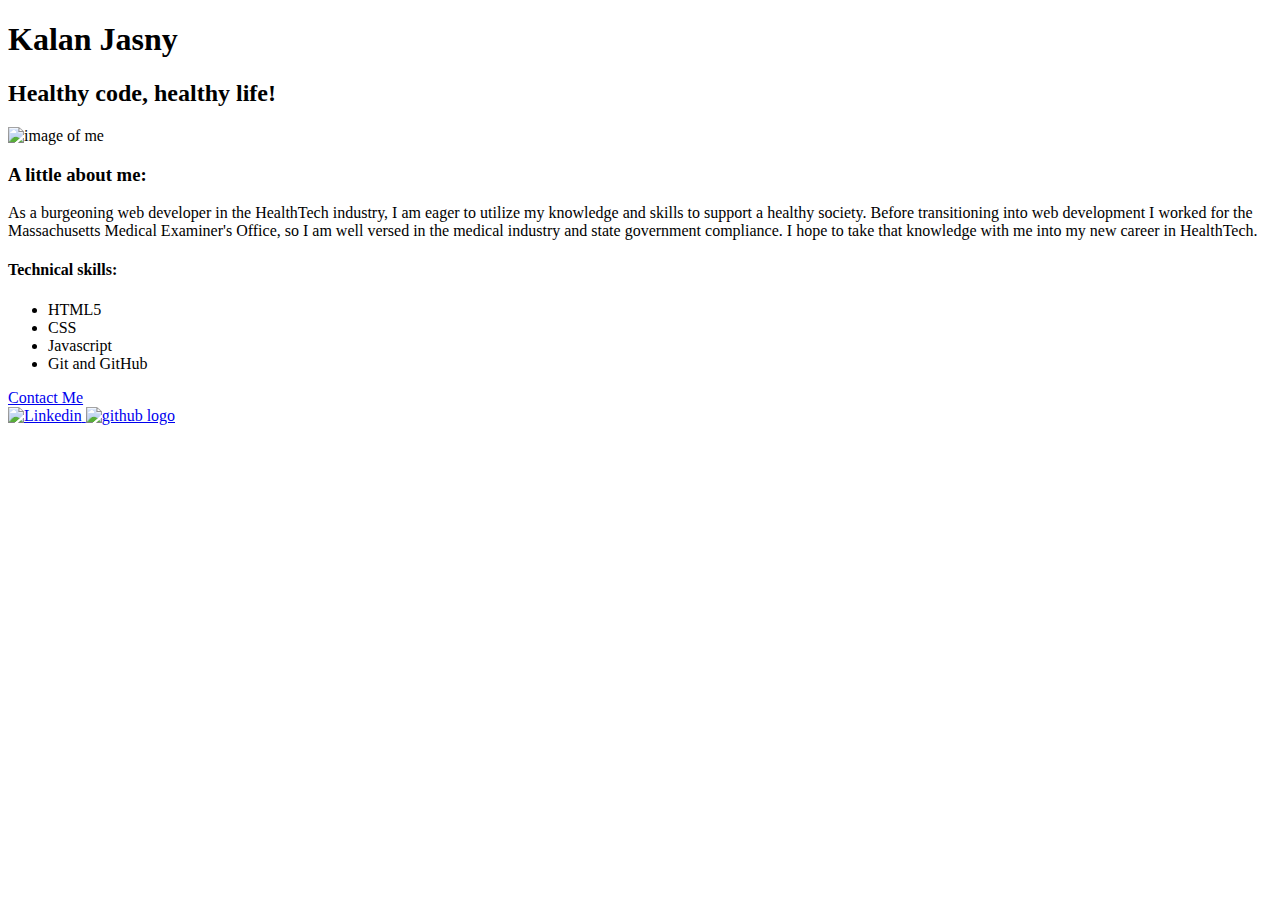
==== index.html @ f106964a "First version of skelton profile site" ====
<!DOCTYPE html>
<html lang="en">
<head>
    <meta charset="UTF-8">
    <meta http-equiv="X-UA-Compatible" content="IE=edge">
    <meta name="viewport" content="width=device-width, initial-scale=1.0">
    <meta name="author" content="Kalan Jasny">
    <title>Kalan Jasny's Portfolio</title>
</head>
<body>
    <div name="header">
        <h1>Kalan Jasny</h1>
        <h2>Healthy code, healthy life!</h2>
    </div>  
    <div name="photo">
        <img src="https://media.licdn.com/dms/image/D5603AQG4tP7fiamCSA/profile-displayphoto-shrink_800_800/0/1679590102534?e=1684972800&v=beta&t=XqhMSd967Dx0nIZ4tRPP-H1qS1BaFBmaMrl5w8p3ndo" 
        alt="image of me" h
        eight="300px" 
        width="300px">
    </div>
    <div name="bio">
        <h3>A little about me:</h3>
        <p>As a burgeoning web developer in the HealthTech industry, 
            I am eager to utilize my knowledge and skills to support a healthy society. Before transitioning into web development
            I worked for the Massachusetts Medical Examiner's Office, so I am well versed in the medical industry 
            and state government compliance. I hope to take that knowledge with me into my new career in HealthTech. 
        </p>
    </div>
    <div name="skills">
        <h4>Technical skills:</h4>
        <ul>
            <li>HTML5</li>
            <li>CSS</li>
            <li>Javascript</li>
            <li>Git and GitHub</li>
        </ul>
    </div>
    <div name="contact">
        <a href="pages/contact.html">Contact Me</a>
    </div>
    <div name="profiles">
        <a href="https://linkedin.com/in/kjasny93">
            <img src="https://play-lh.googleusercontent.com/kMofEFLjobZy_bCuaiDogzBcUT-dz3BBbOrIEjJ-hqOabjK8ieuevGe6wlTD15QzOqw" 
            alt="Linkedin" 
            height="64px" 
            width="64px">
        </a>
        <a href="https://github.com/kjasny"> <img src="https://allvectorlogo.com/img/2021/12/github-logo-vector-xs.png" 
            alt="github logo" height="64px" width="120px">
        </a>
    </div>
</body>
</html>
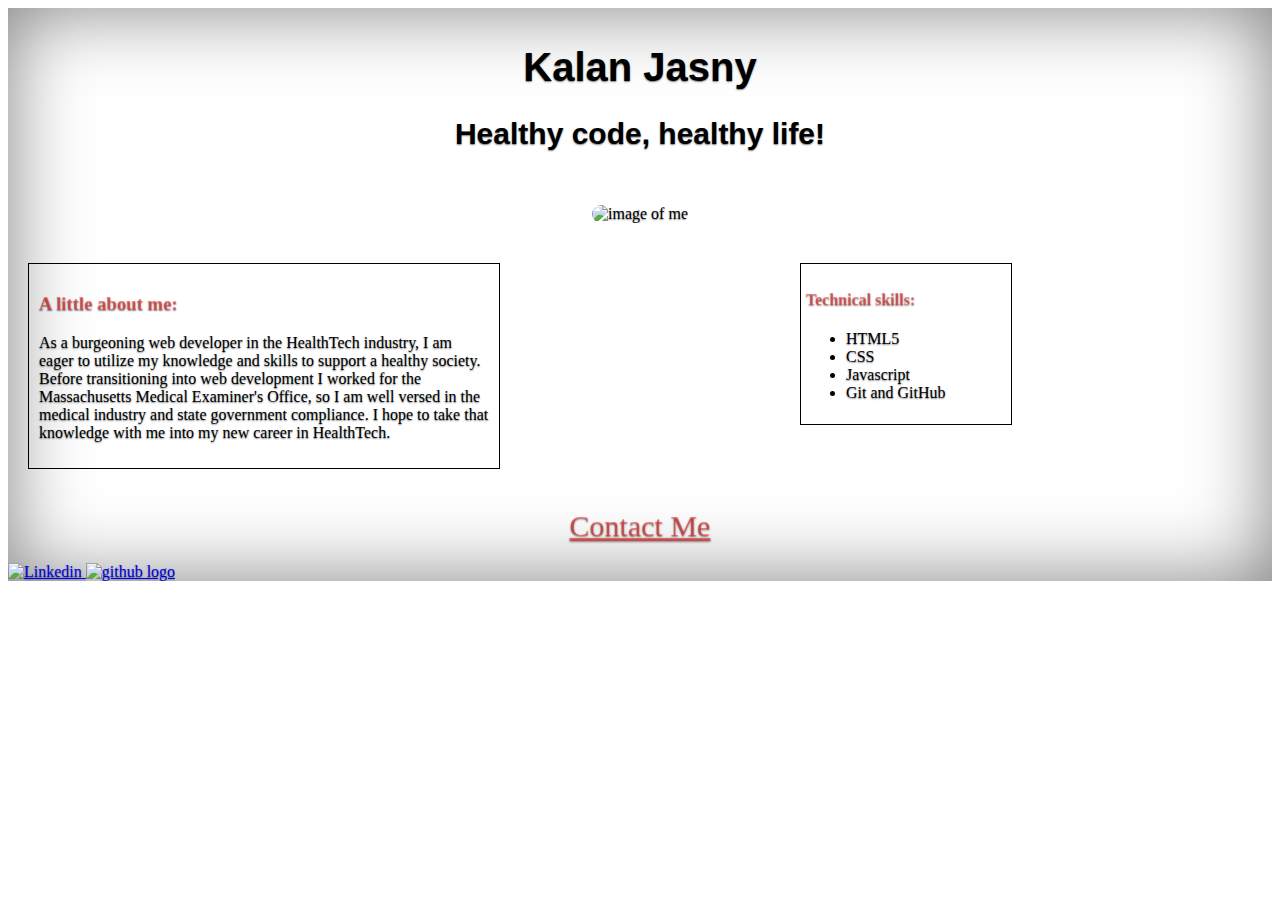
==== commit be1fe71a: "CSS changes" ====
--- a/index.html
+++ b/index.html
@@ -5,49 +5,56 @@
     <meta http-equiv="X-UA-Compatible" content="IE=edge">
     <meta name="viewport" content="width=device-width, initial-scale=1.0">
     <meta name="author" content="Kalan Jasny">
+    <link rel="stylesheet" href="style.css">
+    <link href="https://cdn.jsdelivr.net/npm/bootstrap@5.3.0-alpha2/dist/css/bootstrap.min.css" rel="stylesheet" integrity="sha384-aFq/bzH65dt+w6FI2ooMVUpc+21e0SRygnTpmBvdBgSdnuTN7QbdgL+OapgHtvPp" crossorigin="anonymous">
     <title>Kalan Jasny's Portfolio</title>
 </head>
 <body>
-    <div name="header">
-        <h1>Kalan Jasny</h1>
-        <h2>Healthy code, healthy life!</h2>
-    </div>  
-    <div name="photo">
-        <img src="https://media.licdn.com/dms/image/D5603AQG4tP7fiamCSA/profile-displayphoto-shrink_800_800/0/1679590102534?e=1684972800&v=beta&t=XqhMSd967Dx0nIZ4tRPP-H1qS1BaFBmaMrl5w8p3ndo" 
-        alt="image of me" h
-        eight="300px" 
-        width="300px">
-    </div>
-    <div name="bio">
-        <h3>A little about me:</h3>
-        <p>As a burgeoning web developer in the HealthTech industry, 
+    <div class="grid-container">
+        <div class="grid-item header">
+            <h1>Kalan Jasny</h1>
+            <h2>Healthy code, healthy life!</h2>
+         </div>
+        <div class="grid-item photo">
+             <img src="https://media.licdn.com/dms/image/D5603AQG4tP7fiamCSA/profile-displayphoto-shrink_800_800/0/1679590102534?e=1684972800&v=beta&t=XqhMSd967Dx0nIZ4tRPP-H1qS1BaFBmaMrl5w8p3ndo" 
+            alt="image of me" 
+            height="300px" 
+            width="300px">
+         </div>
+        <div class="grid-item bio">
+            <h3>A little about me:</h3>
+            <p>As a burgeoning web developer in the HealthTech industry, 
             I am eager to utilize my knowledge and skills to support a healthy society. Before transitioning into web development
             I worked for the Massachusetts Medical Examiner's Office, so I am well versed in the medical industry 
             and state government compliance. I hope to take that knowledge with me into my new career in HealthTech. 
-        </p>
-    </div>
-    <div name="skills">
-        <h4>Technical skills:</h4>
-        <ul>
-            <li>HTML5</li>
-            <li>CSS</li>
-            <li>Javascript</li>
-            <li>Git and GitHub</li>
-        </ul>
-    </div>
-    <div name="contact">
-        <a href="pages/contact.html">Contact Me</a>
-    </div>
-    <div name="profiles">
-        <a href="https://linkedin.com/in/kjasny93">
-            <img src="https://play-lh.googleusercontent.com/kMofEFLjobZy_bCuaiDogzBcUT-dz3BBbOrIEjJ-hqOabjK8ieuevGe6wlTD15QzOqw" 
-            alt="Linkedin" 
-            height="64px" 
-            width="64px">
-        </a>
-        <a href="https://github.com/kjasny"> <img src="https://allvectorlogo.com/img/2021/12/github-logo-vector-xs.png" 
-            alt="github logo" height="64px" width="120px">
-        </a>
+            </p>
+        </div>
+        <div class="grid-item skills">
+            <h4>Technical skills:</h4>
+            <ul>
+                <li>HTML5</li>
+                <li>CSS</li>
+                <li>Javascript</li>
+                <li>Git and GitHub</li>
+            </ul>
+        </div>
+        <div class="grid-item contact">
+            <a href="pages/contact.html">Contact Me</a>
+        </div> 
+        <div class="grid-item profiles">
+            <a href="https://linkedin.com/in/jasnyk">
+                <img src="https://play-lh.googleusercontent.com/kMofEFLjobZy_bCuaiDogzBcUT-dz3BBbOrIEjJ-hqOabjK8ieuevGe6wlTD15QzOqw" 
+                alt="Linkedin" 
+                height="64px" 
+                width="64px">
+            </a>
+            <a href="https://github.com/kjasny"> 
+                <img src="https://allvectorlogo.com/img/2021/12/github-logo-vector-xs.png" 
+                alt="github logo" 
+                height="64px" 
+                width="120px">
+            </a>
+        </div>
     </div>
 </body>
 </html>--- a/style.css
+++ b/style.css
@@ -0,0 +1,89 @@
+
+.btn-light,
+.btn-light:hover,
+.btn-light:focus {
+  color: #333;
+  text-shadow: none; 
+}
+
+
+body {
+  text-shadow: 0 .05rem .1rem rgba(0, 0, 0, .5);
+  box-shadow: inset 0 0 5rem rgba(0, 0, 0, .5);
+}
+
+.grid-container {
+    display: grid;
+    grid-gap: 20px;
+    grid-template-columns: repeat(2, auto-fill);
+}
+
+.header {
+    grid-column: span 2;
+    padding: 10px;
+    text-align: center;
+    font-size: 20px;
+    font-family: Impact, Haettenschweiler, 'Arial Narrow Bold', sans-serif;
+}
+.photo {
+    grid-column: span 2;
+    text-align: center;
+}
+.photo img {
+    border-radius: 25px;
+}
+.bio {
+    margin: 20px;
+    text-align: left;
+    width: 450px;
+    border: 1px solid black;
+    padding: 10px;
+}
+.skills {
+    margin: 20px;
+    border: 1px solid black;
+    width: 200px;
+    height: 150px;
+    padding: 5px;
+}
+.contact {
+    grid-column: span 2;
+    text-align: center;
+    font-size: 30px;
+}
+.contact-header {
+    margin: 20px;
+    text-align: center;
+}
+.contact-name {
+    margin-left: 80px;
+}
+.email {
+    margin-left: 20px;
+}
+.message {
+    margin-left: 55px;
+}
+.button {
+    margin-left: 50px;
+    margin-top: 30px;
+    margin-bottom: 300px;
+}
+.bio h3 {
+    color: rgba(255, 0, 0, 0.482);
+}
+.skills h4 {
+    color: rgba(255, 0, 0, 0.482);
+}
+.contact a {
+    color: rgba(255, 0, 0, 0.482);
+}
+@media(max-width: 700px) {
+    .grid-container {
+        grid-template-columns: repeat(1fr);
+        grid-gap: 20px;
+    }
+    .grid-item {
+        grid-column: span 1;
+    }
+}
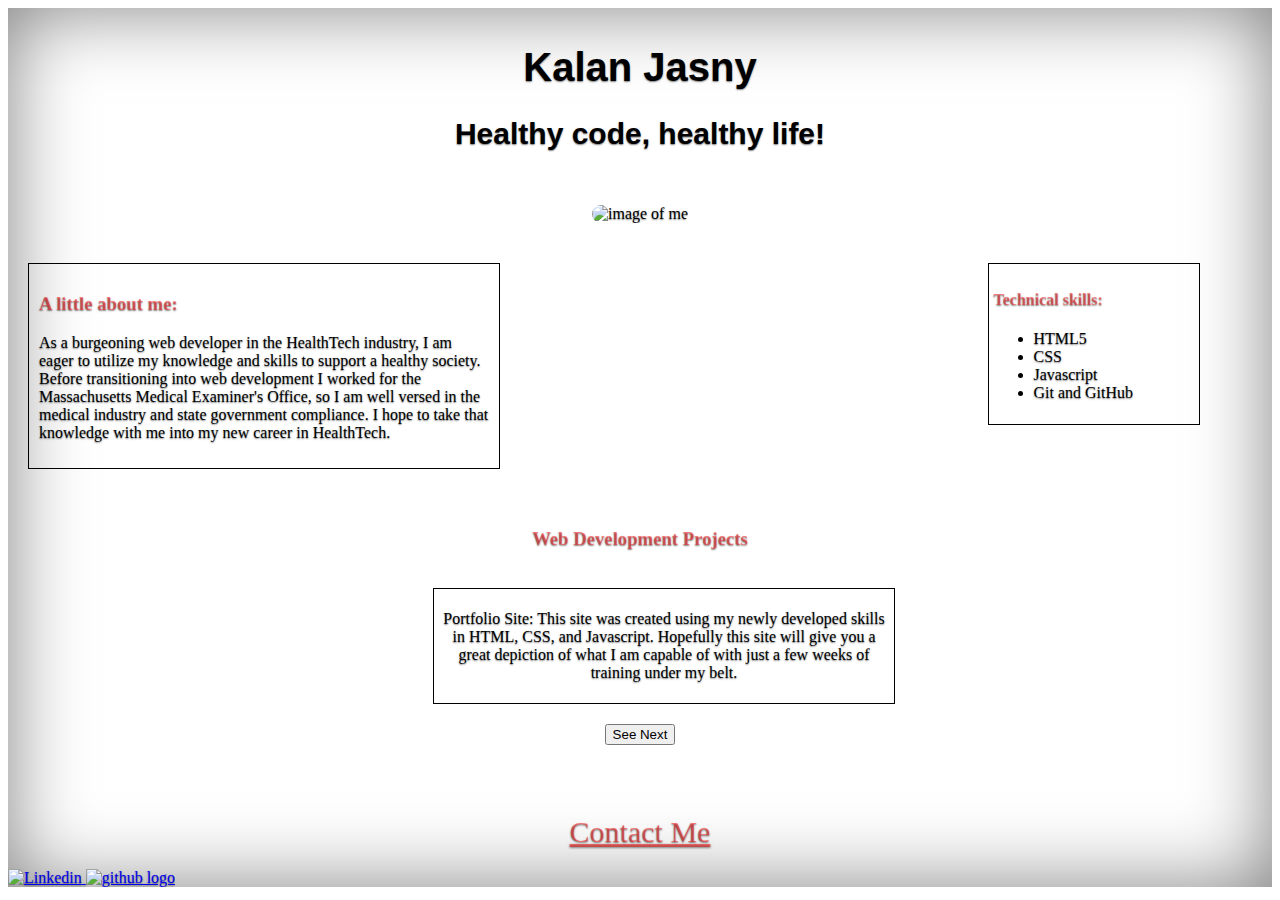
==== commit 12c61944: "Final changes to portfolio site" ====
--- a/index.html
+++ b/index.html
@@ -38,6 +38,18 @@
                 <li>Git and GitHub</li>
             </ul>
         </div>
+        <div class="grid-item projectsHeader">
+            <h3>Web Development Projects</h3>
+        </div>
+        <div class="grid-item projects1">
+            <p id="currentProject">Portfolio Site: This site was created using my newly developed 
+                skills in HTML, CSS, and Javascript. Hopefully this site will give you a great depiction of what I am 
+                capable of with just a few weeks of training under my belt.
+            </p>
+        </div>   
+        <div class="grid-item projectButton">
+            <button type="button" id="projectButton">See Next</button>
+        </div>     
         <div class="grid-item contact">
             <a href="pages/contact.html">Contact Me</a>
         </div> 
@@ -57,4 +69,5 @@
         </div>
     </div>
 </body>
+<script src="script.js"></script>
 </html>--- a/style.css
+++ b/style.css
@@ -50,6 +50,7 @@
     grid-column: span 2;
     text-align: center;
     font-size: 30px;
+    margin-top: 50px;
 }
 .contact-header {
     margin: 20px;
@@ -78,6 +79,28 @@
 .contact a {
     color: rgba(255, 0, 0, 0.482);
 }
+
+.projectsHeader {
+    color: rgba(255, 0, 0, 0.482);
+    grid-column: span 2;
+    text-align: center;
+}
+
+.projects1 {
+    grid-column: span 1;
+    border: 1px solid black;
+    text-align: center;
+    justify-content: center;
+    max-width: 450px;
+    margin-left: 425px;
+    padding: 5px;
+
+}
+
+.projectButton {
+    grid-column: span 2;
+    text-align: center;
+}
 @media(max-width: 700px) {
     .grid-container {
         grid-template-columns: repeat(1fr);
@@ -86,4 +109,7 @@
     .grid-item {
         grid-column: span 1;
     }
+    .projects1 {
+        margin-left: 20px;
+    }
 }
